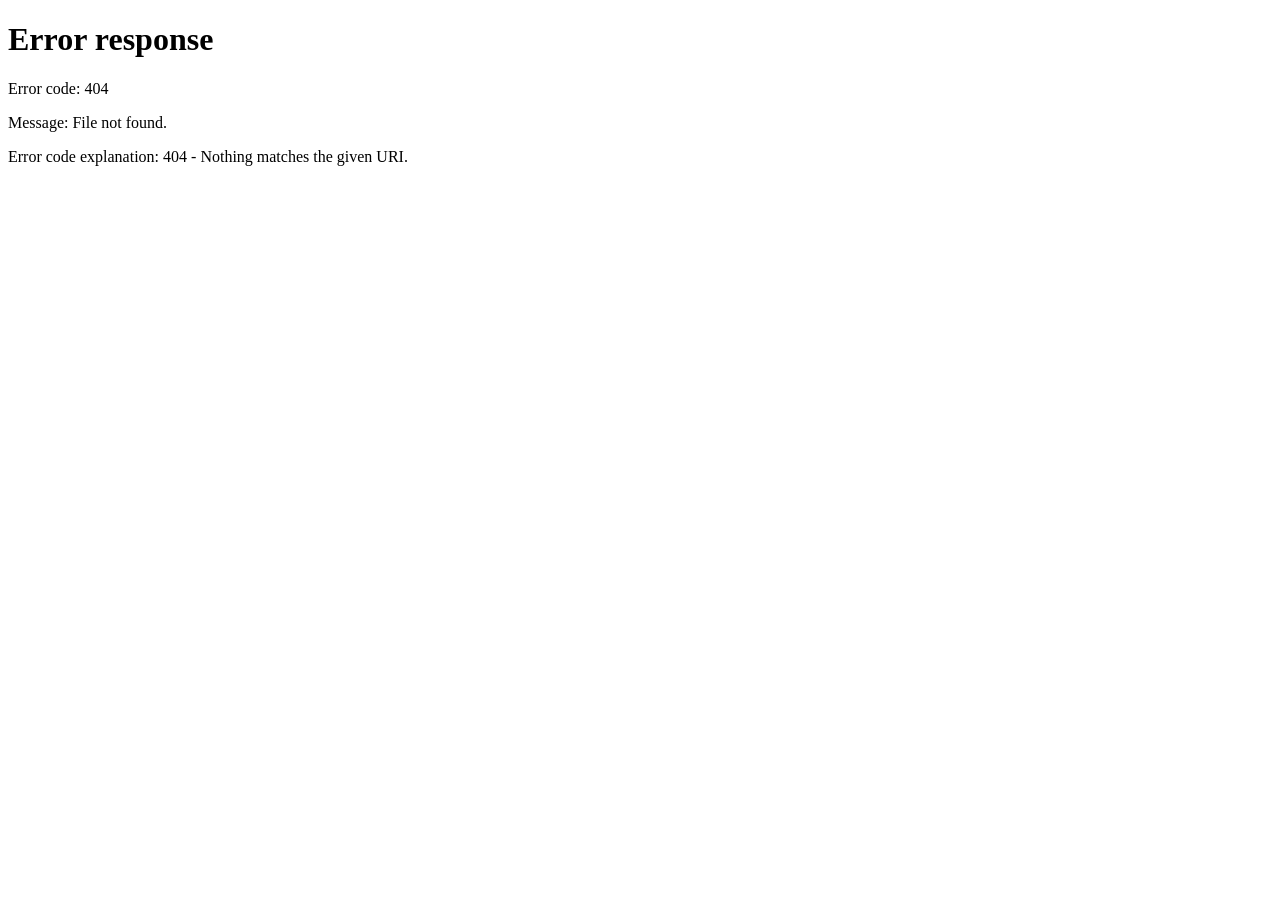
==== index.html @ 73f53a25 "Add index.html for automatic redirection to registration" ====
<!DOCTYPE html>
<html lang="en">
<head>
  <meta charset="UTF-8">
  <meta name="viewport" content="width=device-width, initial-scale=1.0">
  <title>Redirecting...</title>

  <!-- Auto redirect after page loads -->
  <meta http-equiv="refresh" content="0; url=registration.html">
</head>

<body>
  <p>If you are not redirected automatically, click here:</p>
  <a href="registration.html">Go to Registration Page</a>
</body>
</html>
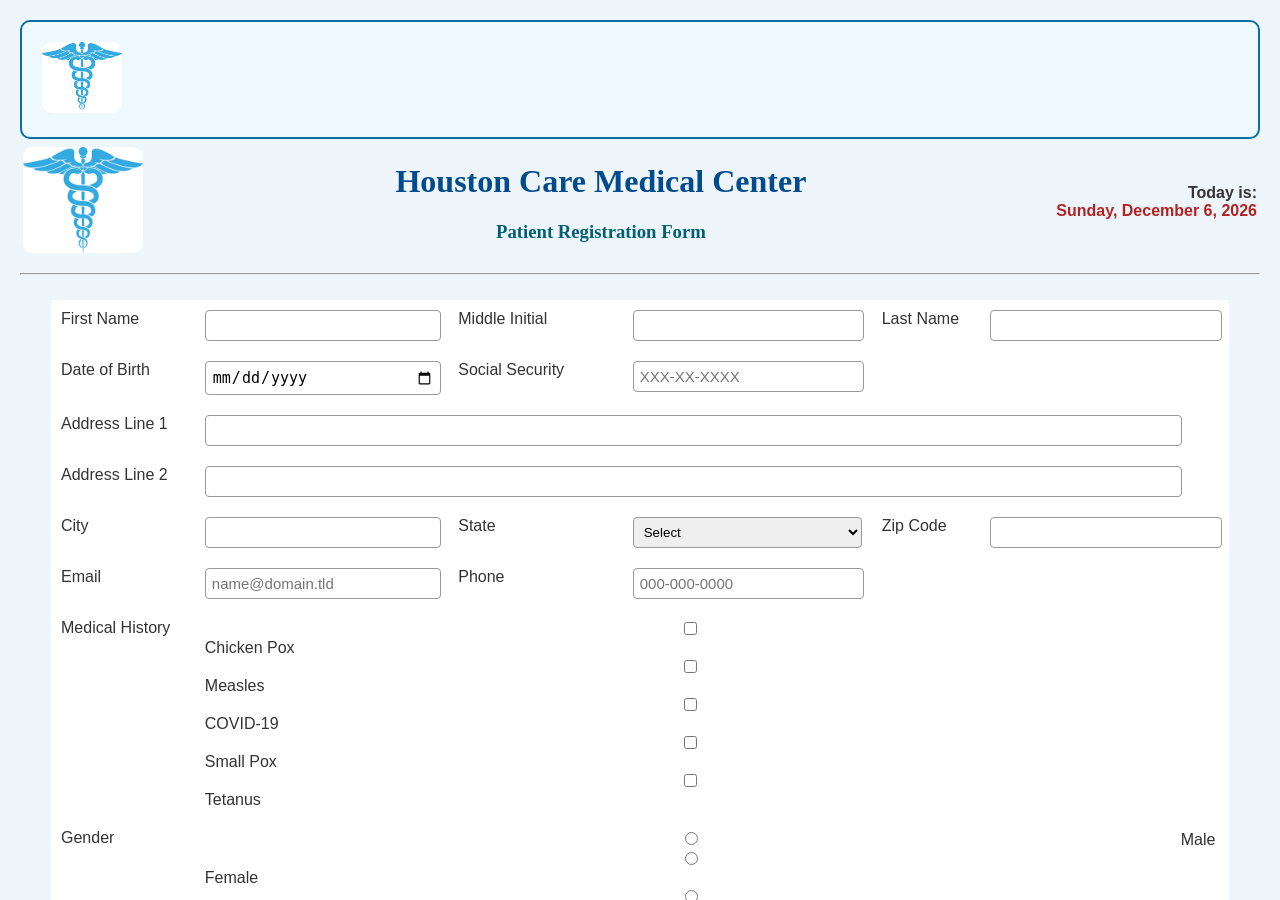
==== commit e7bc4ace: "Fix index.html redirect to point to patientform.html" ====
--- a/index.html
+++ b/index.html
@@ -6,11 +6,11 @@
   <title>Redirecting...</title>
 
   <!-- Auto redirect after page loads -->
-  <meta http-equiv="refresh" content="0; url=registration.html">
+  <meta http-equiv="refresh" content="0; url=patientform.html">
 </head>
 
 <body>
   <p>If you are not redirected automatically, click here:</p>
-  <a href="registration.html">Go to Registration Page</a>
+  <a href="patientform.html">Go to Patient Registration Form</a>
 </body>
 </html>
